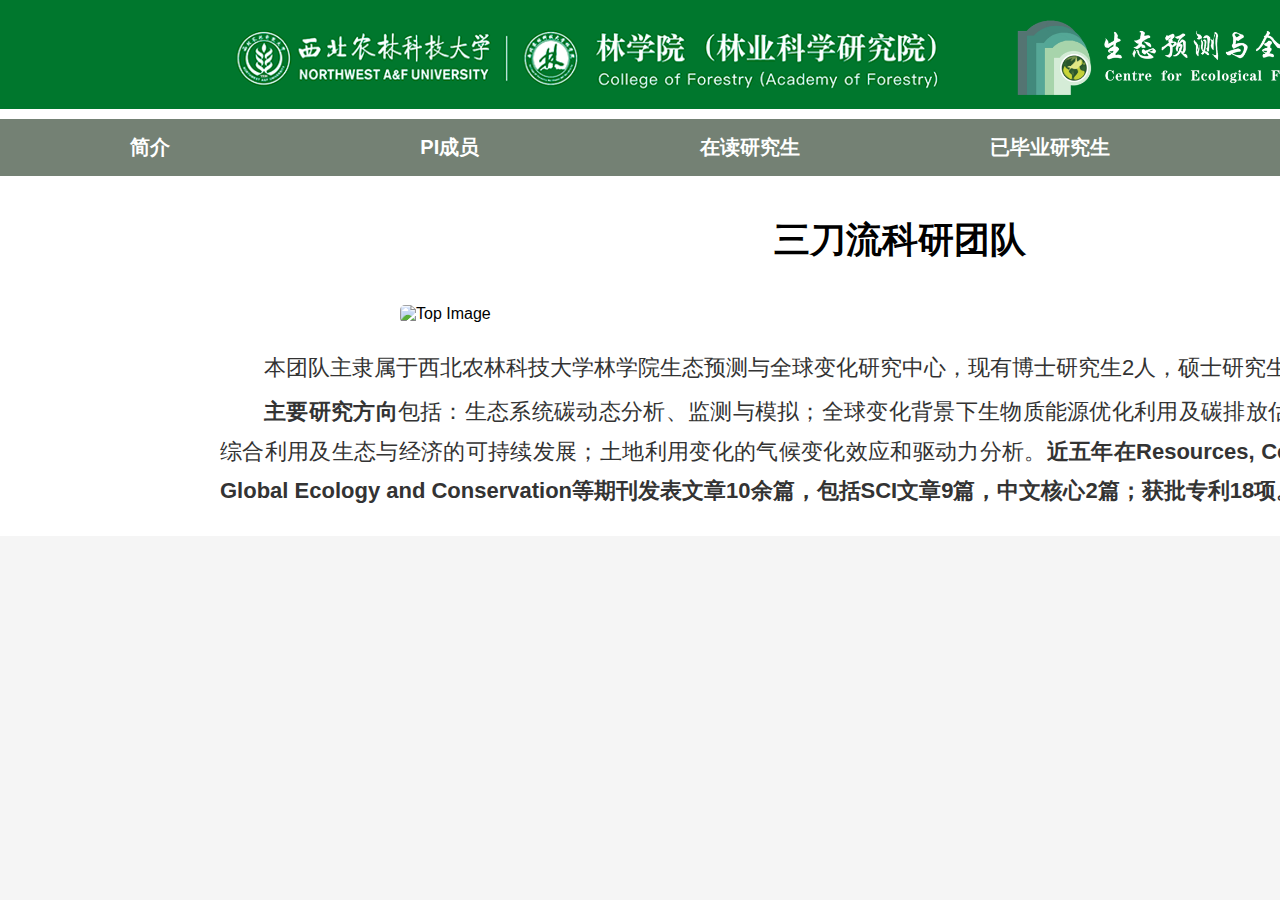
==== index.html @ 09d464c7 "index.html" ====
<!DOCTYPE html>
<html lang="en">

<head>
    <meta charset="UTF-8">
    <meta name="viewport" content="width=device-width, initial-scale=1.0">
    <title>简介</title>
    <style>
        body {
            margin: 0;
            padding: 0;
            font-family: 'Lato', sans-serif;
            width: 1800px;
            /* 固定页面宽度 */
            margin: 0 auto;
            /* 页面居中 */
            background-color: #f5f5f5;
            /* 可选的背景颜色 */
        }

        /* 顶部导航栏 */
        .top_bar {
            width: 1800px;
            /* 固定宽度 */
            background-color: #FFFFFF;
        }

        /* LOGO 区域 */
        .logo {
            width: 100%;
            /* LOGO宽度占据顶部栏的宽度 */
        }

        .top-image {
            display: block;
            /* 避免图片默认的 inline 行为 */
            width: 1800px;
            /* 固定图片宽度 */
            height: auto;
            /* 保持图片比例 */
            margin: 0 auto;
            /* 居中显示 */
        }

        /* 顶部导航菜单 */
        ul.top {
            list-style-type: none;
            margin: 0;
            padding: 0;
            overflow: hidden;
            width: 100%;
        }

        li.top {
            float: left;
            width: 16.66%;
            /* 固定每个导航项宽度 */
        }

        a:link,
        a:visited {
            display: block;
            font-weight: bold;
            color: #FFFFFF;
            background-color: rgb(116, 129, 116);
            text-align: center;
            padding: 15px;
            text-decoration: none;
            text-transform: uppercase;
            font-size: 20px;
        }

        a:hover,
        a:active {
            background-color: #e6e6e6;
            color: #333333;
        }

        .spacer {
            height: 10px;
            background-color: #FFFFFF;
        }

        .photo-container {
            width: 1000px;
            /* 固定宽度 */
            margin: 0 auto;
            /* 居中显示 */
        }

        .photo {
            list-style-type: none;
            margin: 0 auto;
            /* 水平居中 */
            padding: 0;
            overflow: hidden;
            display: flex;
            /* 使用 Flex 布局 */
            justify-content: space-around;
            /* 等间距排列 */
            flex-wrap: wrap;
            /* 允许换行 */
        }

        li.photo {
            width: 300px;
            /* 固定每张图片的宽度 */
            margin-bottom: 20px;
            display: flex;
            flex-direction: column;
            align-items: center;
        }

        .photo img {
            width: 300px;
            /* 固定宽度 */
            height: 200px;
            /* 固定高度 */
            display: block;
        }

        figcaption {
            text-align: center;
            color: black;
            font-size: 18px;
            /* 固定字体大小 */
            margin-top: 10px;
        }

        .carousel-image {
            display: block;
            /* 避免图片默认的 inline 行为 */
            width: 1000px;
            /* 设置宽度与 .top-image 一致 */
            height: auto;
            /* 保持图片比例 */
            margin: 0 auto;
            /* 居中显示 */
            border-radius: 5px;
        }

        h1 {
            text-align: center;
            /* 水平居中对齐 */
            margin: 20px 0;
            /* 设置上下的间距，20px 可根据需要调整 */
            font-size: 36px;
            /* 可选，调整标题的字体大小 */
            font-weight: bold;
            /* 可选，确保标题加粗 */
        }

        .description {
            font-size: 22px;
            /* 字体大小为20px */
            margin: 5px 220px;
            /* 上下边距20px，左右边距300px */
            text-indent: 2em;
            /* 首行缩进两个字符 */
            line-height: 1.8;
            /* 行高设置为1.6，便于阅读 */
            text-align: justify;
            /* 文本两端对齐 */
            color: #333;
            /* 可选，设置文本颜色 */
        }
    </style>
</head>

<body>
    <div class="top_bar">
        <div class="logo">
            <div class="logo_box">
                <img src="top picture.png" alt="Top Image" class="top-image">
            </div>
            <div class="spacer"></div>
            <ul class="top">
                <li class="top"><a href="jianjie.html">简介</a></li>
                <li class="top"><a href="PI.html">PI成员</a></li>
                <li class="top"><a href="zaidu.html">在读研究生</a></li>
                <li class="top"><a href="biye.html">已毕业研究生</a></li>
                <li class="top"><a href="chengguo.html">学术成果</a></li>
                <li class="top"><a href="fengcai.html">团队风采</a></li>
            </ul>

            <div class="spacer"></div>
            <div class="spacer"></div>
            <h1>三刀流科研团队</h1>
            <div class="spacer"></div>
            <div class="spacer"></div>


            <div class="carousel">
                <img src="2222.jpg" alt="Top Image" class="carousel-image">
            </div>
            <div class="spacer"></div>
            <div class="spacer"></div>
            <p class="description">
                本团队主隶属于西北农林科技大学林学院生态预测与全球变化研究中心，现有博士研究生2人，硕士研究生14人。

            </p>
            <p class="description">
                <strong>主要研究方向</strong>包括：生态系统碳动态分析、监测与模拟；全球变化背景下生物质能源优化利用及碳排放估算模型的构建；农村地区资源综合利用及生态与经济的可持续发展；土地利用变化的气候变化效应和驱动力分析。<strong>近五年在Resources,
                    Conservation and Recycling，Global Ecology and
                    Conservation等期刊发表文章10余篇，包括SCI文章9篇，中文核心2篇；获批专利18项。</strong>
            </p>

            <div class="spacer"></div>
            <div class="spacer"></div>

        </div>
    </div>
    </div>
    </div>

</body>

</html>
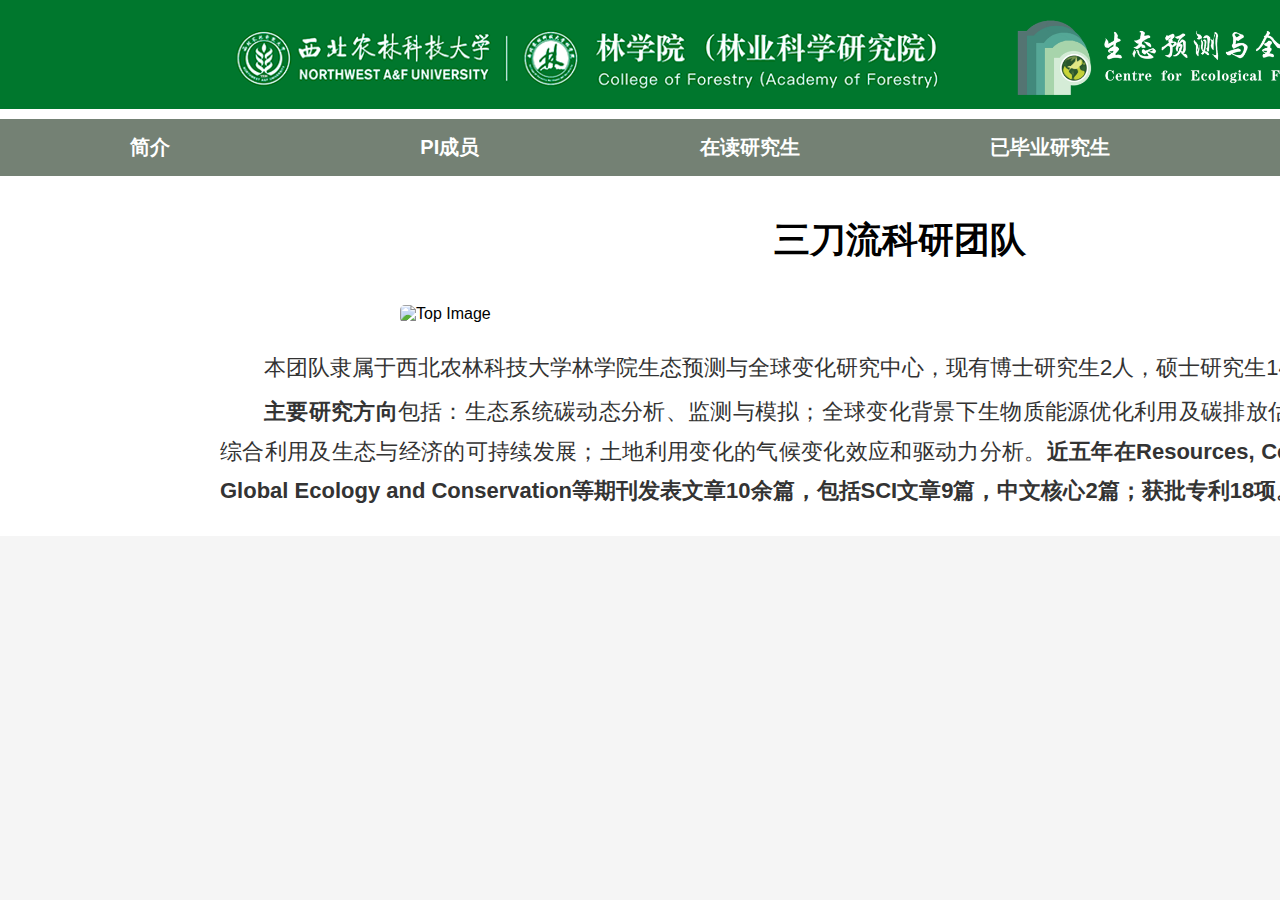
==== commit 28002b15: "index.html" ====
--- a/index.html
+++ b/index.html
@@ -196,7 +196,7 @@
             <div class="spacer"></div>
             <div class="spacer"></div>
             <p class="description">
-                本团队主隶属于西北农林科技大学林学院生态预测与全球变化研究中心，现有博士研究生2人，硕士研究生14人。
+                本团队隶属于西北农林科技大学林学院生态预测与全球变化研究中心，现有博士研究生2人，硕士研究生14人。
 
             </p>
             <p class="description">
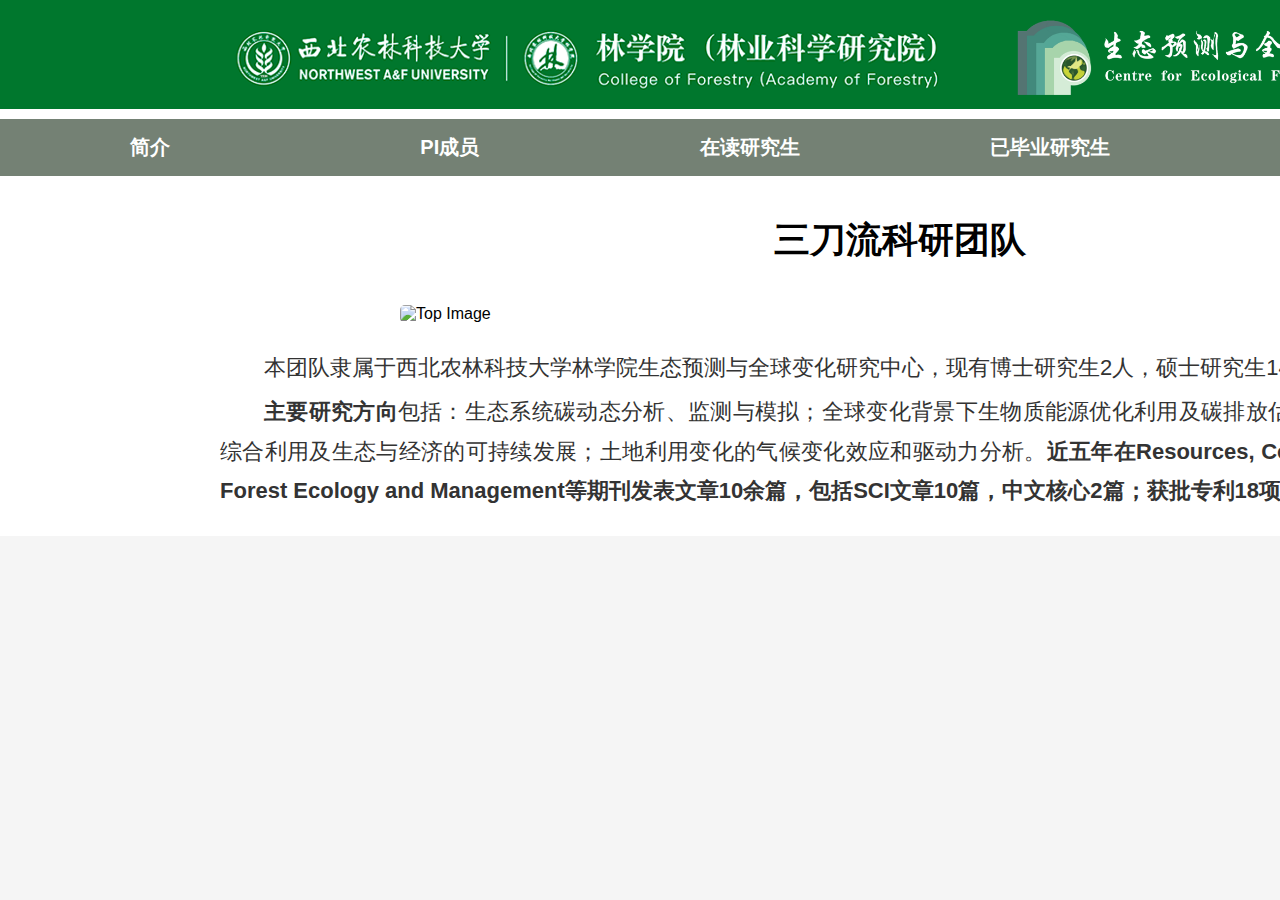
==== commit 2e285b7e: "index.html" ====
--- a/index.html
+++ b/index.html
@@ -201,8 +201,7 @@
             </p>
             <p class="description">
                 <strong>主要研究方向</strong>包括：生态系统碳动态分析、监测与模拟；全球变化背景下生物质能源优化利用及碳排放估算模型的构建；农村地区资源综合利用及生态与经济的可持续发展；土地利用变化的气候变化效应和驱动力分析。<strong>近五年在Resources,
-                    Conservation and Recycling，Global Ecology and
-                    Conservation等期刊发表文章10余篇，包括SCI文章9篇，中文核心2篇；获批专利18项。</strong>
+                    Conservation and Recycling，Forest Ecology and Management等期刊发表文章10余篇，包括SCI文章10篇，中文核心2篇；获批专利18项。</strong>
             </p>
 
             <div class="spacer"></div>
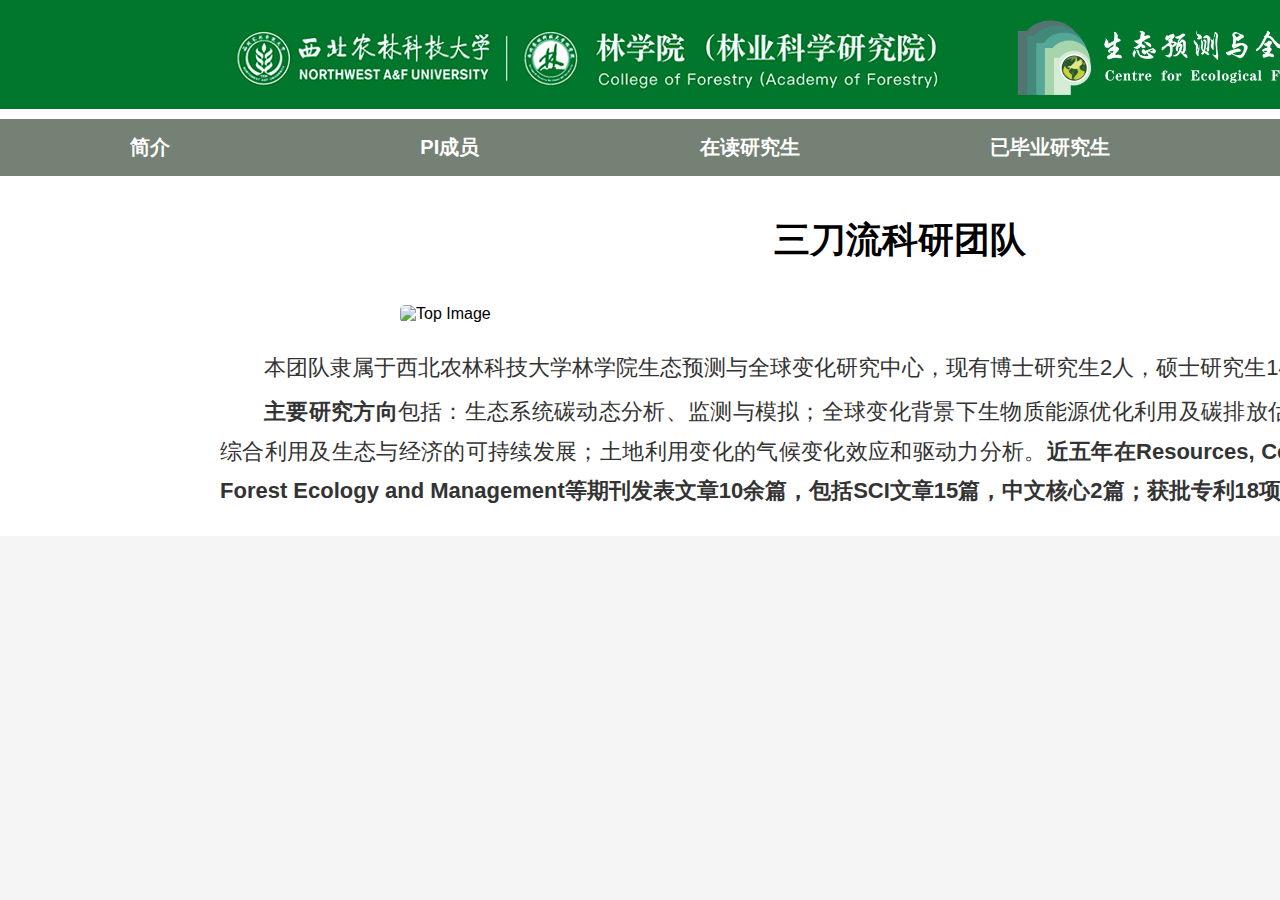
==== commit e579486e: "index.html" ====
--- a/index.html
+++ b/index.html
@@ -201,7 +201,7 @@
             </p>
             <p class="description">
                 <strong>主要研究方向</strong>包括：生态系统碳动态分析、监测与模拟；全球变化背景下生物质能源优化利用及碳排放估算模型的构建；农村地区资源综合利用及生态与经济的可持续发展；土地利用变化的气候变化效应和驱动力分析。<strong>近五年在Resources,
-                    Conservation and Recycling，Forest Ecology and Management等期刊发表文章10余篇，包括SCI文章10篇，中文核心2篇；获批专利18项。</strong>
+                    Conservation and Recycling，Forest Ecology and Management等期刊发表文章10余篇，包括SCI文章15篇，中文核心2篇；获批专利18项。</strong>
             </p>
 
             <div class="spacer"></div>
